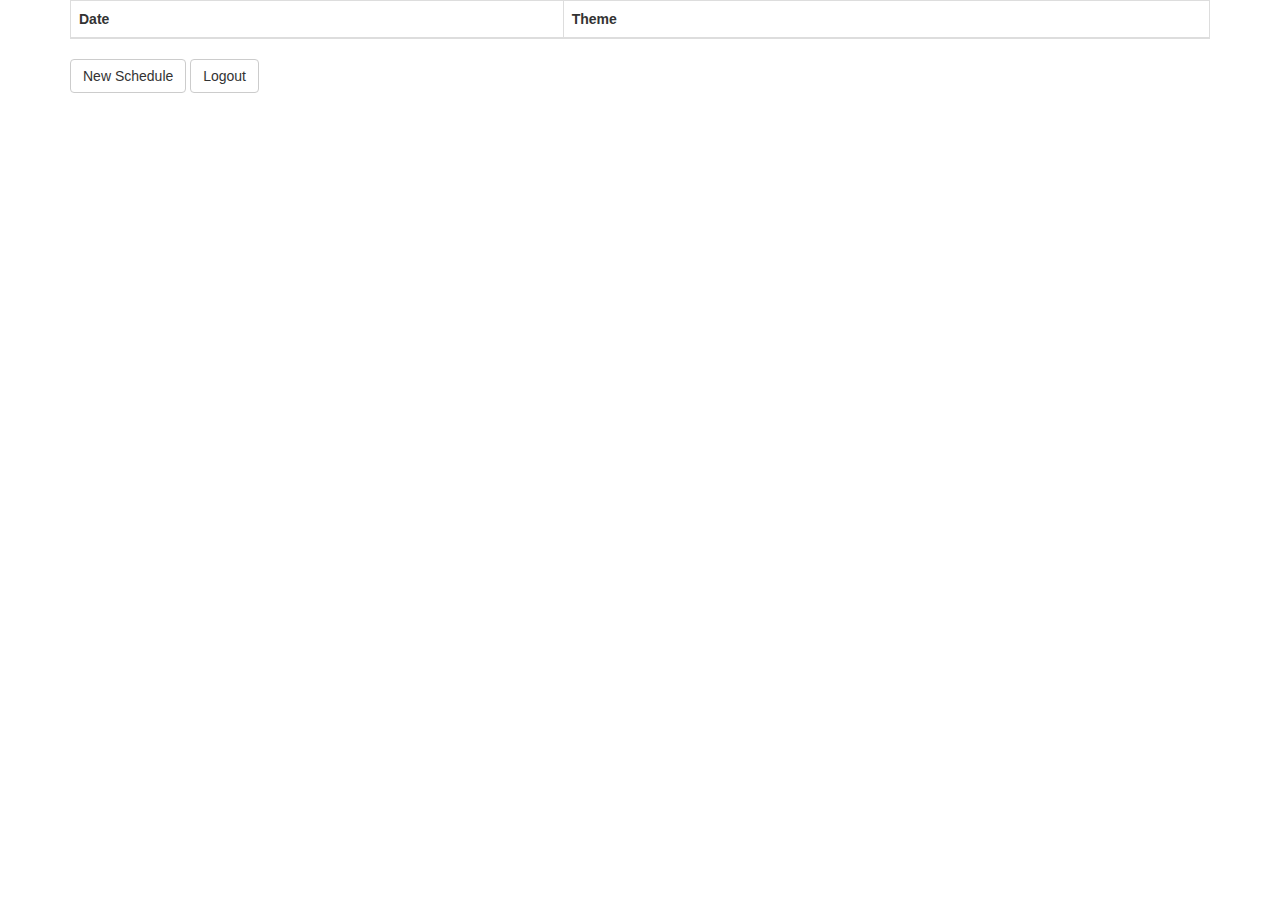
==== index.html @ 596e10fc "initial commit" ====
<!doctype html>
<html ng-app="schedular-ui" lang="en">
  <head>
    <meta charset="utf-8">
    <meta http-equiv="X-UA-Compatible" content="IE=edge">
    <meta name="viewport" content="width=device-width, initial-scale=1">

    <title>Scheduler</title>

    <link rel="stylesheet" href="css/bootstrap-3.1.1.css" >
    <link rel="stylesheet" href="css/app.css" >
  </head>
  <body>
    <div class="container" ng-view></div>
    <script type="text/javascript" src="js/lodash-2.4.1.compat.js"></script>
    <script type="text/javascript" src="js/angular-1.2.16.min.js"></script>
    <script type="text/javascript" src="js/angular-route-1.2.15.min.js"></script>
    <script type="text/javascript" src="js/checklist-model.js"></script>
    <script type="text/javascript" src="js/restangular-1.4.0.js"></script>
    <script type="text/javascript" src="js/ui-bootstrap-tpls-0.11.0.min.js"></script>
    <script type="text/javascript" src="js/app-0.1.0.js"></script>
  </body>
</html>
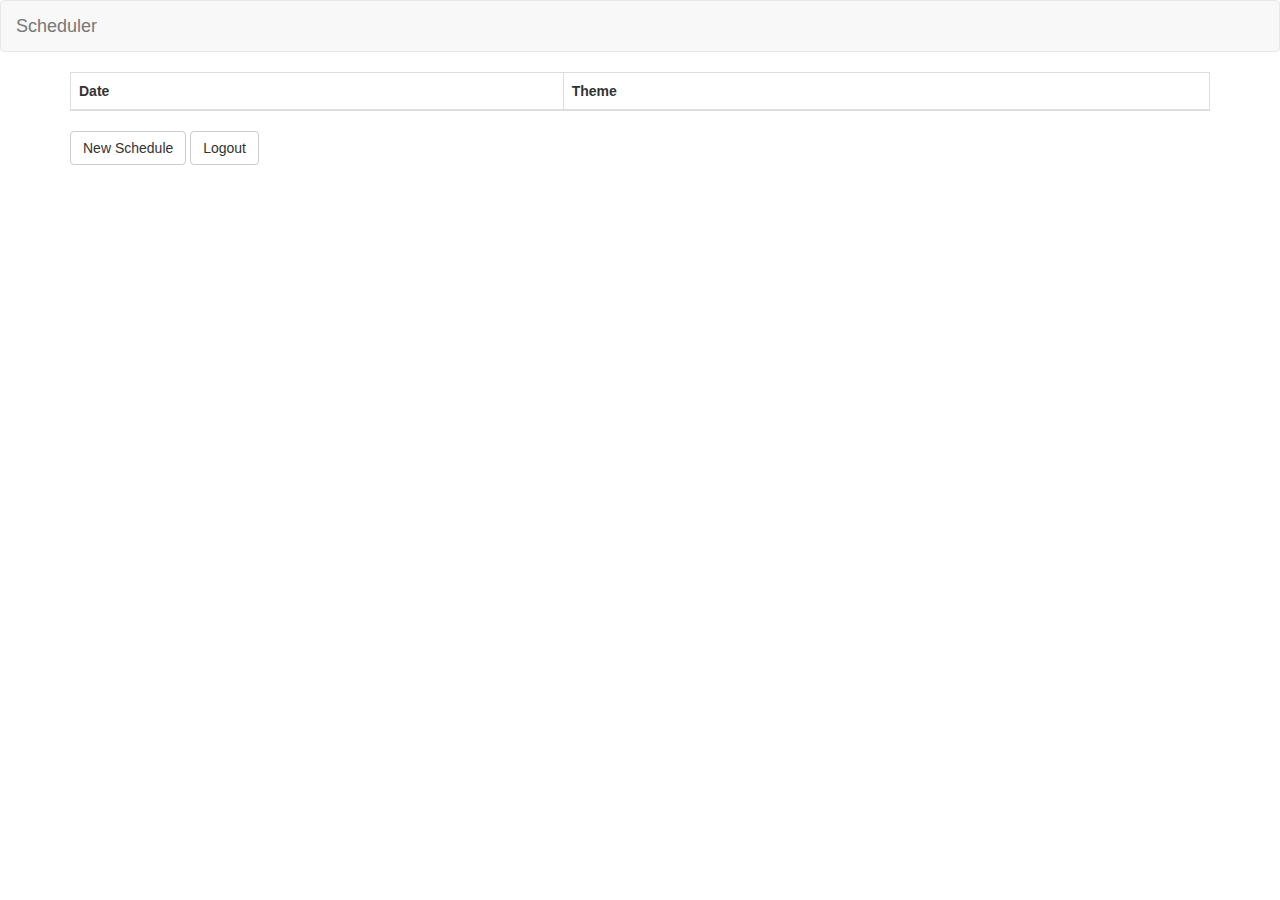
==== commit 86e177f3: "auth changes" ====
--- a/index.html
+++ b/index.html
@@ -11,6 +11,9 @@
     <link rel="stylesheet" href="css/app.css" >
   </head>
   <body>
+    <div ng-controller="HeaderCtrl">
+      <div ng-include="'partials/header.html'"></div>
+    </div>
     <div class="container" ng-view></div>
     <script type="text/javascript" src="js/lodash-2.4.1.compat.js"></script>
     <script type="text/javascript" src="js/angular-1.2.16.min.js"></script>
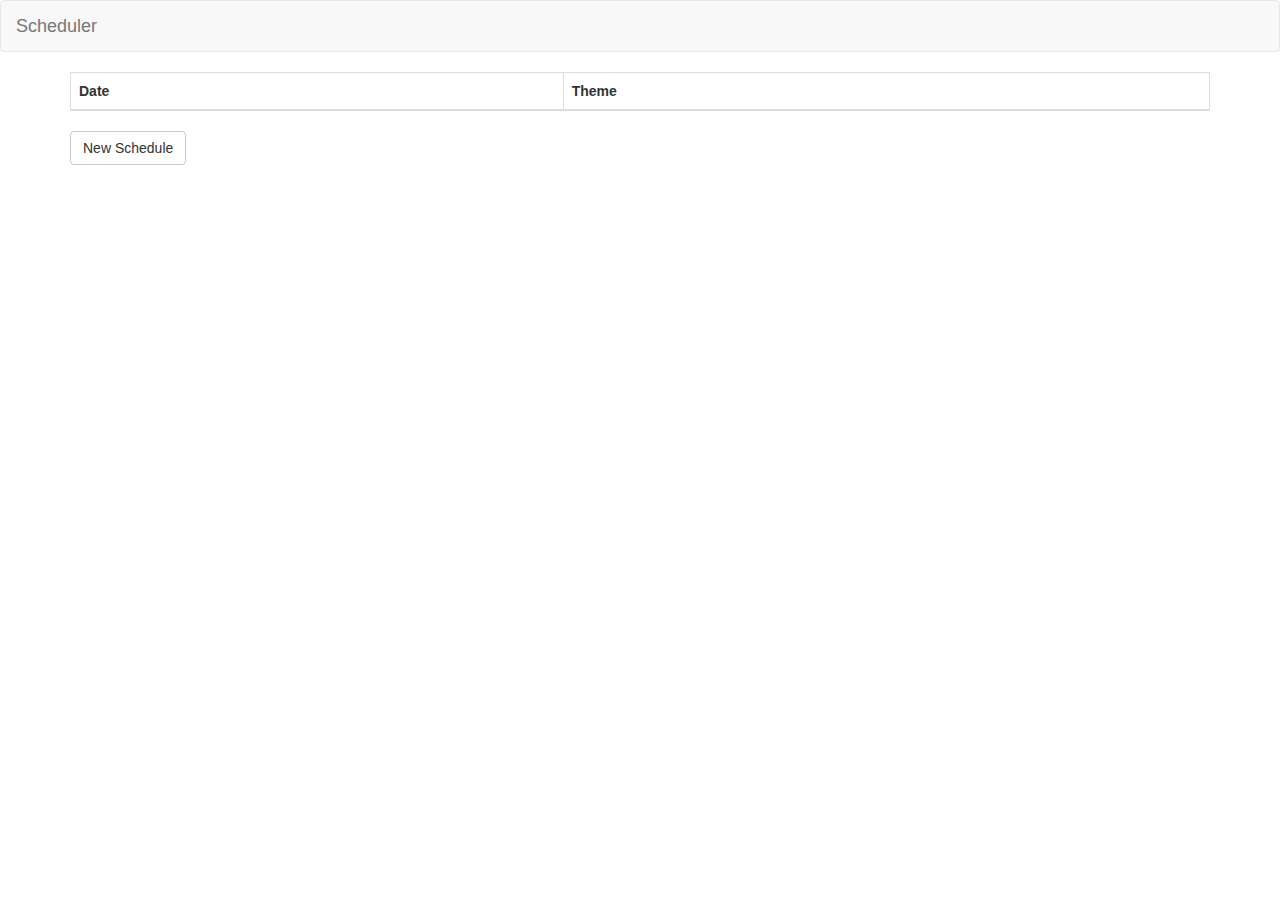
==== commit 4a4fa50f: "resources" ====
--- a/index.html
+++ b/index.html
@@ -7,7 +7,7 @@
 
     <title>Scheduler</title>
 
-    <link rel="stylesheet" href="css/bootstrap-3.1.1.css" >
+    <link rel="stylesheet" href="css/bootstrap-3.2.0.min.css" >
     <link rel="stylesheet" href="css/app.css" >
   </head>
   <body>
--- a/css/app.css
+++ b/css/app.css
@@ -0,0 +1,3 @@
+.resource_name {
+	margin-right: 3px;
+}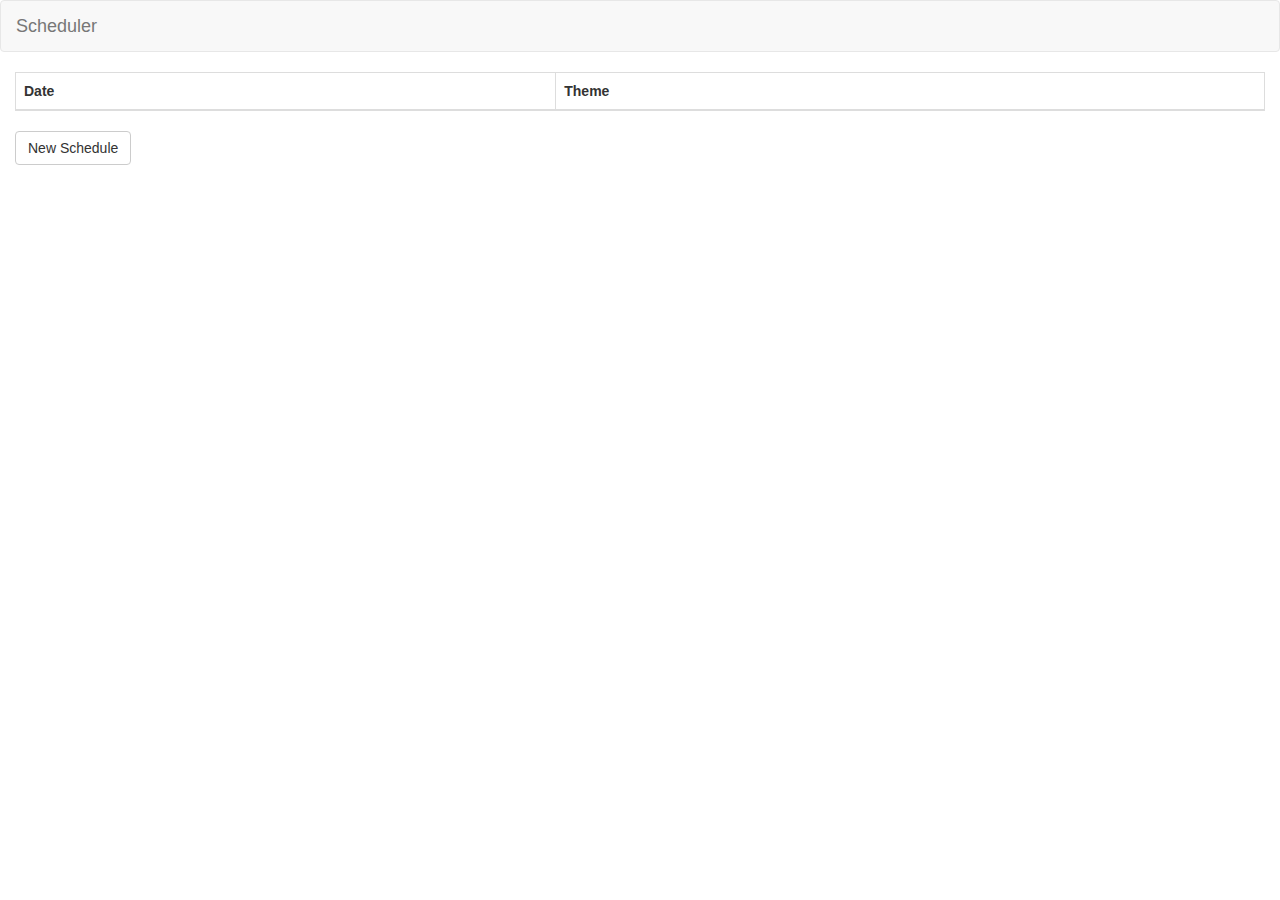
==== commit cade48fa: "resposive login" ====
--- a/index.html
+++ b/index.html
@@ -14,7 +14,7 @@
     <div ng-controller="HeaderCtrl">
       <div ng-include="'partials/header.html'"></div>
     </div>
-    <div class="container" ng-view></div>
+    <div class="container-fluid" ng-view></div>
     <script type="text/javascript" src="js/lodash-2.4.1.compat.js"></script>
     <script type="text/javascript" src="js/angular-1.2.16.min.js"></script>
     <script type="text/javascript" src="js/angular-route-1.2.15.min.js"></script>
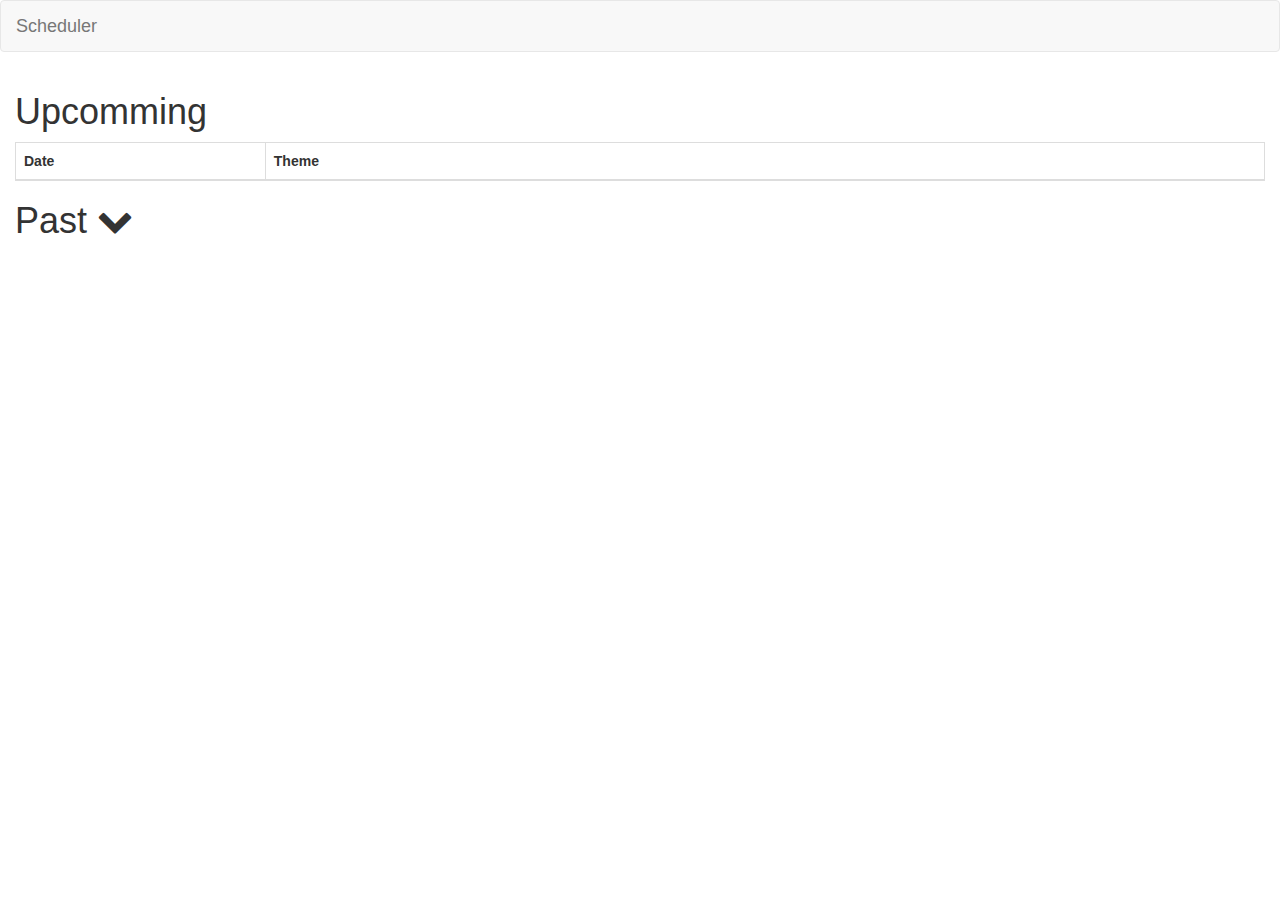
==== commit fa989e65: "detail design" ====
--- a/index.html
+++ b/index.html
@@ -6,7 +6,8 @@
     <meta name="viewport" content="width=device-width, initial-scale=1">
 
     <title>Scheduler</title>
-
+    
+    <link href="//maxcdn.bootstrapcdn.com/font-awesome/4.1.0/css/font-awesome.min.css" rel="stylesheet">
     <link rel="stylesheet" href="css/bootstrap-3.2.0.min.css" >
     <link rel="stylesheet" href="css/app.css" >
   </head>
--- a/css/app.css
+++ b/css/app.css
@@ -1,3 +1,15 @@
 .resource_name {
 	margin-right: 3px;
+}
+
+form p.errors {
+	padding: 15px;
+}
+
+table .date {
+	width: 20%;
+}
+
+table .theme {
+	width: 80%;
 }